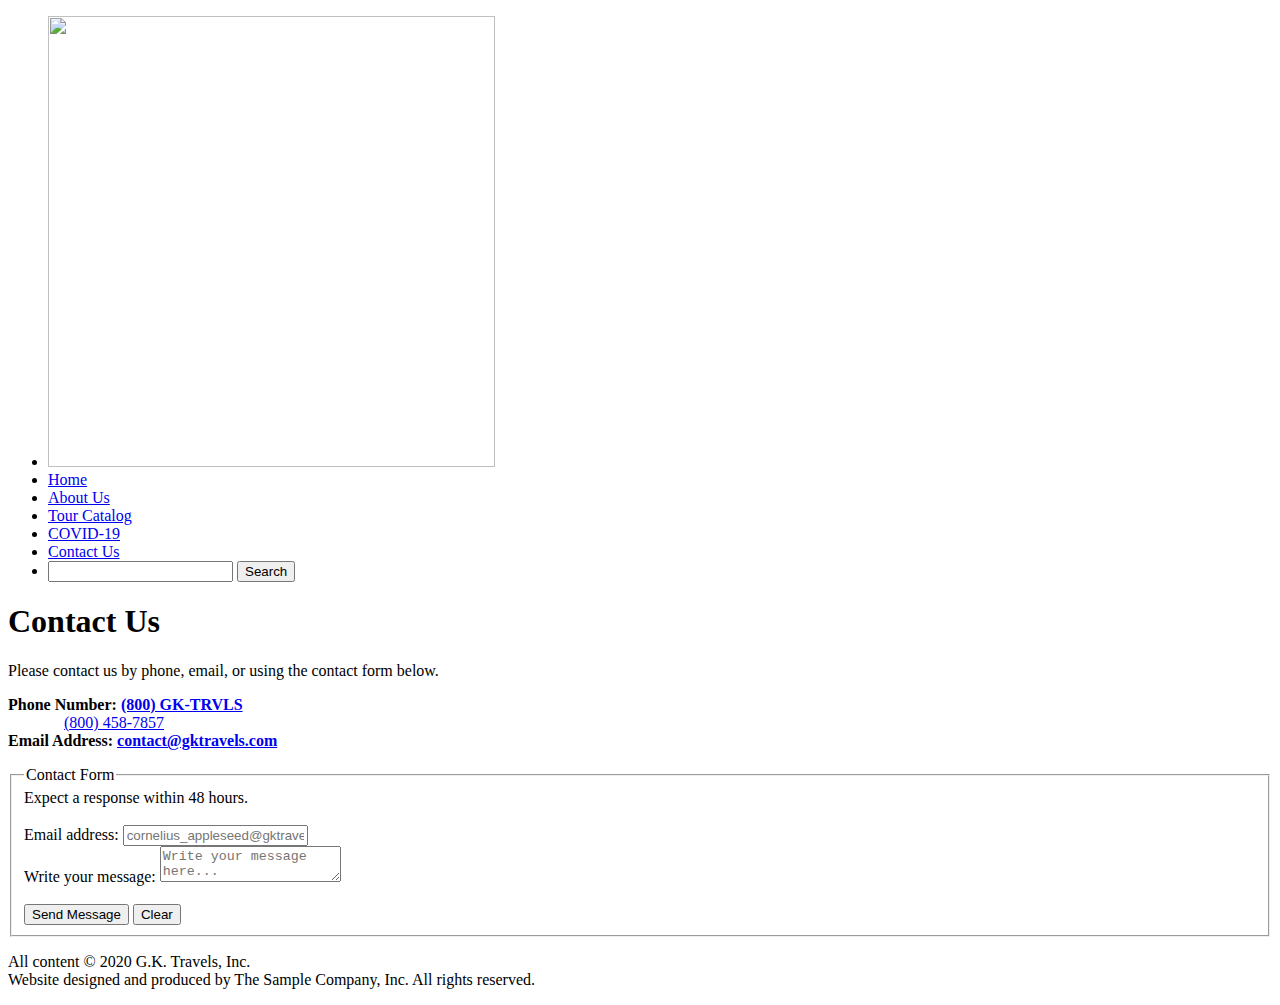
==== pages/contact.html @ 245eb5ce "Update contact.html" ====
<!DOCTYPE html>

<html>
	<head>
		<title> G.K. Travels | Contact Us </title>
		<link href="../images/favicon.ico" rel="shortcut icon" />
		<link href="../css/styles.css" type="text/css" rel="stylesheet" />
	</head>
	<body>
	
		<!-- Navigation Bar -->
		<ul id="nav">
			<li> <a href="index.html">
				 <img class="menu-logo"
				  src="../images/logo.png" alt="" width="447" height="451" /></a> </li>
			<li> <a href="index.html">Home</a> </li>
			<li> <a href="about.html">About Us</a> </li>
			<li> <a href="catalog.html">Tour Catalog</a> </li>
			<li> <a href="coronavirus.html">COVID-19</a> </li>
			<li class="current"> <a href="contact.html">Contact Us</a> </li>
			<li id="search" class="last">
				<form action="search.html" method="get">
					<input type="search" name="search" />
					<input type="submit" name="submit" value="Search" />
				</form>
				</li>
		</ul>
		
		<!-- Header -->
		<div id="header" class="title">
			<h1>
				Contact Us
			</h1>
		</div>
		
		<!-- Content -->
		<div id="content">
		
			<p class="p-content">
				Please contact us by phone, email, or using the contact form below. </p>
			<p class="p-content mono">
				<b>Phone Number: <a href="tel:8004587857">(800) GK-TRVLS</a>
				</b> <br />
				&nbsp;&nbsp;&nbsp;&nbsp;&nbsp;&nbsp;&nbsp;&nbsp;&nbsp;&nbsp;&nbsp;&nbsp;&nbsp;
								 <a href="tel:8004587857">(800) 458-7857</a>
				<br />
					<!-- ** See notes at bottom of index.html for information ** -->
				
				<b>Email Address: 
				<a href="mailto:contact@gktravels.com">contact@gktravels.com</a></b> 
				</p>
			
			<form class="form-content" action="contact.html" method="post">
				<fieldset>
					<legend> Contact Form </legend>
					<span class="note"> Expect a response within 48 hours. </span> <br /> <br />
			
					<label for="email" class="label">Email address: </label>
					<input class="txt-in" type="email" name="email" placeholder="cornelius_appleseed@gktravels.com" required />
						<br />
					
					<label for="message" class="label">Write your message: </label>
					<textarea name="message" placeholder="Write your message here..." required></textarea>
						<br /> <br />
					
					<input type="submit" value="Send Message" class="button" />
					<input type="reset" value="Clear" class="button" />
				
				</fieldset>
			</form>
				
		</div>
		
		<!-- Footer -->
		<div id="footer">
			<p> All content &copy; 2020 G.K. Travels, Inc.
				<br />
				Website designed and produced by The Sample Company, Inc.
				All rights reserved. </p>
		</div>		
	</body>
</html>
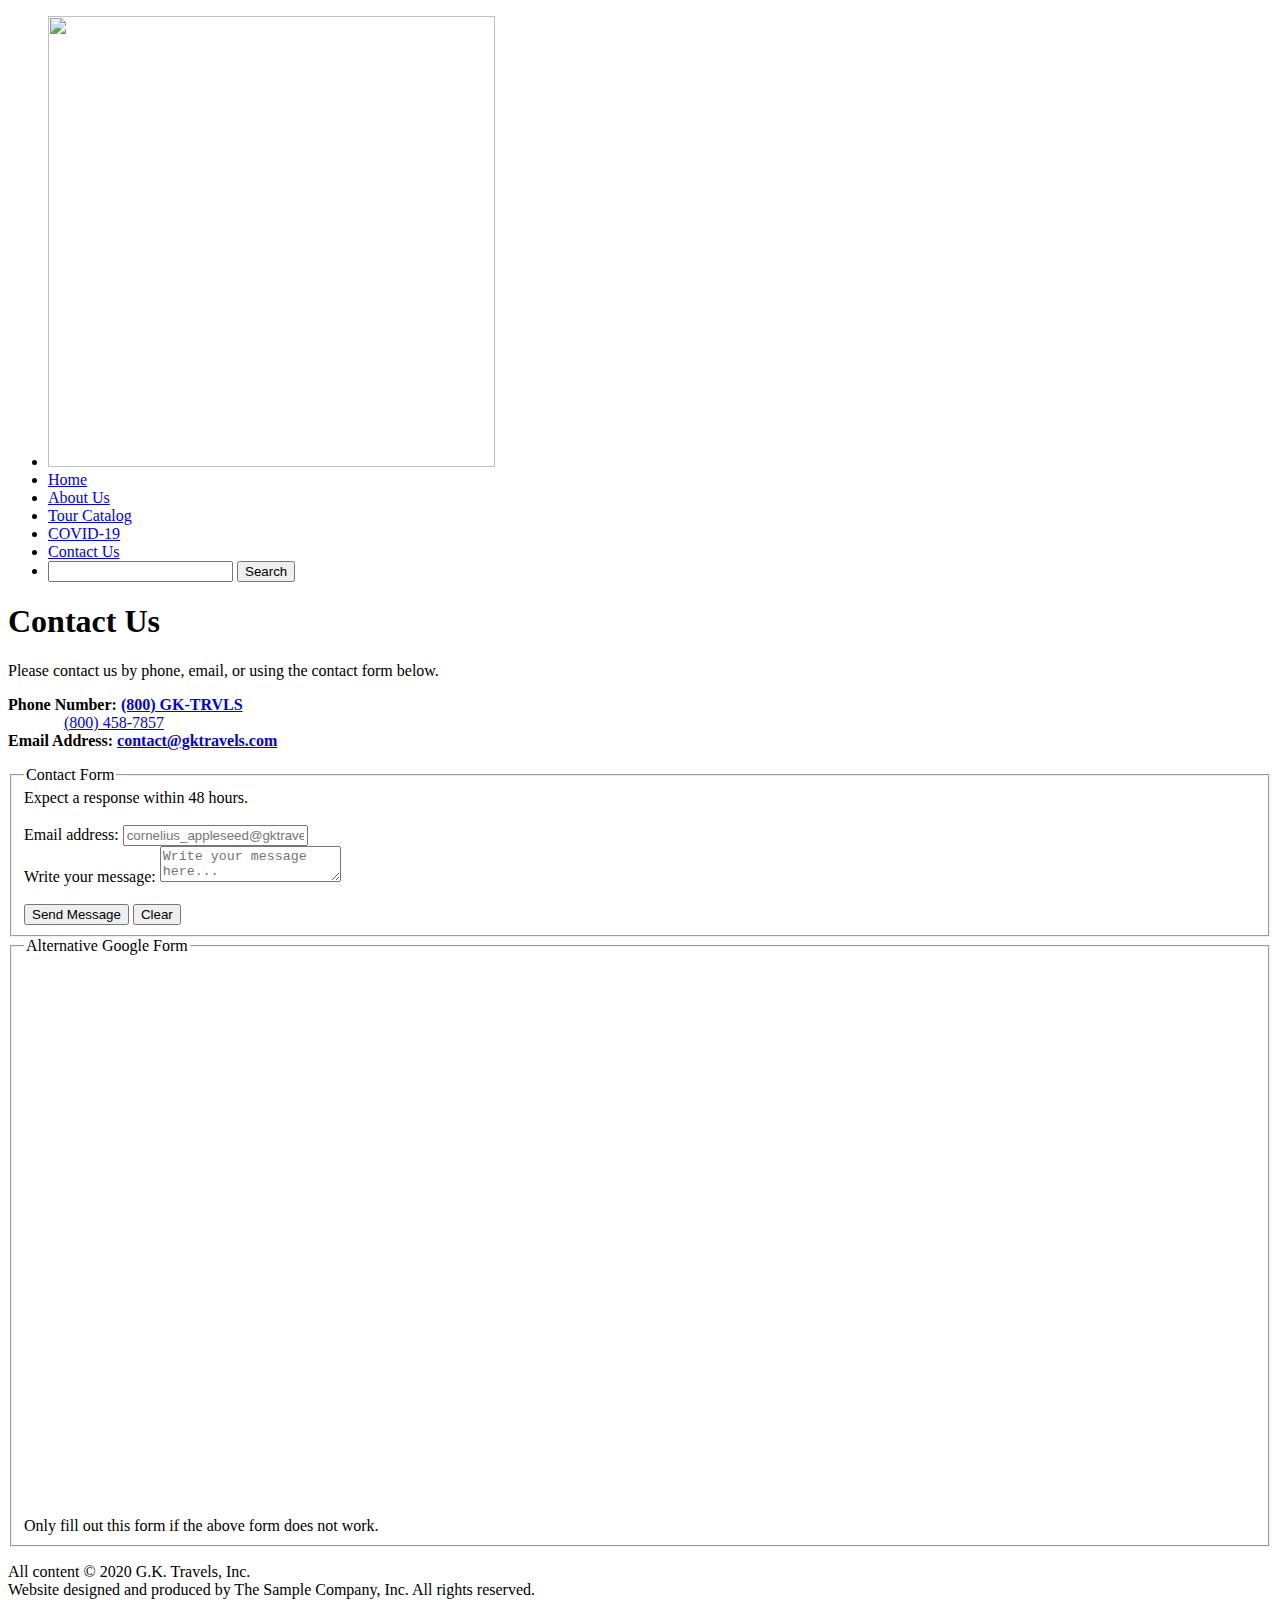
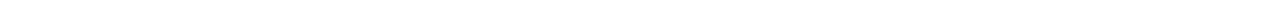
==== commit 6f51e6c8: "Update contact.html" ====
--- a/pages/contact.html
+++ b/pages/contact.html
@@ -50,17 +50,17 @@
 				<a href="mailto:contact@gktravels.com">contact@gktravels.com</a></b> 
 				</p>
 			
-			<form class="form-content" action="contact.html" method="post">
+			<form class="form-content" action="https://docs.google.com/forms/d/e/1FAIpQLSf5bI91kuHCJEmcBo8DzlSZwZKhRSxaOfSMHh8Bt21InAlKcQ/viewform" method="get">
 				<fieldset>
 					<legend> Contact Form </legend>
 					<span class="note"> Expect a response within 48 hours. </span> <br /> <br />
 			
-					<label for="email" class="label">Email address: </label>
-					<input class="txt-in" type="email" name="email" placeholder="cornelius_appleseed@gktravels.com" required />
+					<label for="entry.101480928" class="label">Email address: </label>
+					<input class="txt-in" type="email" name="entry.101480928" placeholder="cornelius_appleseed@gktravels.com" required />
 						<br />
 					
-					<label for="message" class="label">Write your message: </label>
-					<textarea name="message" placeholder="Write your message here..." required></textarea>
+					<label for="entry.1796541126" class="label">Write your message: </label>
+					<textarea name="entry.1796541126" placeholder="Write your message here..." required></textarea>
 						<br /> <br />
 					
 					<input type="submit" value="Send Message" class="button" />
@@ -68,7 +68,12 @@
 				
 				</fieldset>
 			</form>
-				
+			
+			<fieldset class="form-content">
+				<legend> Alternative Google Form </legend>
+				<span class="note"> Only fill out this form if the above form does not work. </span>
+				<iframe src="https://docs.google.com/forms/d/e/1FAIpQLSf5bI91kuHCJEmcBo8DzlSZwZKhRSxaOfSMHh8Bt21InAlKcQ/viewform?embedded=true" width="640" height="570" frameborder="0" marginheight="0" marginwidth="0">Loading…</iframe>
+			</fieldset>
 		</div>
 		
 		<!-- Footer -->
